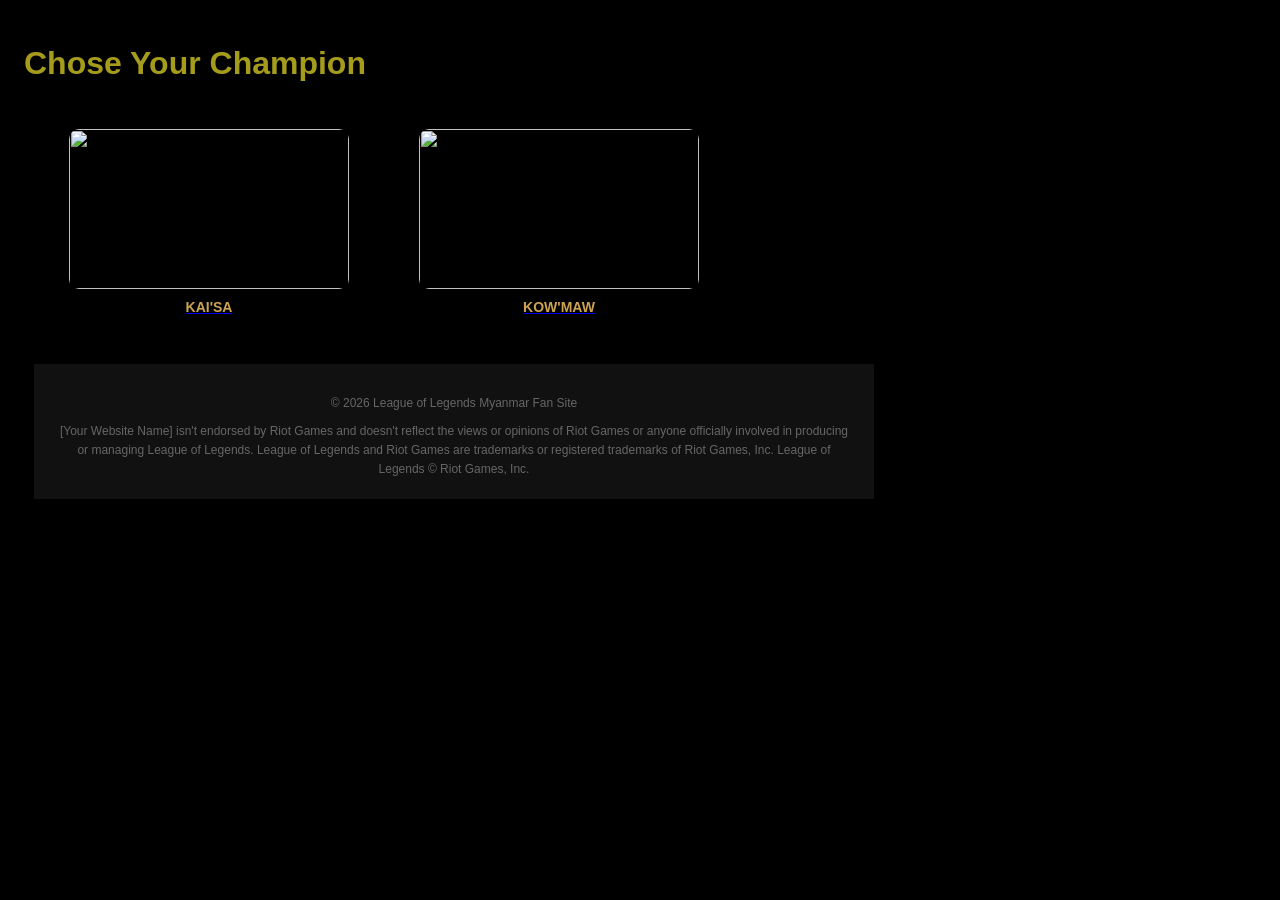
==== index.html @ 21f9a3b7 "Add files via upload" ====
<!DOCTYPE html>
<html lang="en">
<head>
    <meta charset="UTF-8">
    <meta name="viewport" content="width=device-width, initial-scale=1.0">
    <title>League of legends Myanmar-Wild Rift Guide & History</title>
    <meta name="description" content="League of Legends Myanmar website for Wild Rift Players.Find Champion
     lore and guides in Burmese.">
     
        <link rel="stylesheet"  href="champion.css">

</head>
<body>   
         
                
            </div>
         </nav>
        <h1>Chose Your Champion</h1>
        <div class="image-container">
            <a href="kaisa.html">
        <div class="card">
            <div class="image-box">
        <img src="https://ddragon.leagueoflegends.com/cdn/img/champion/splash/Kaisa_0.jpg"></div>
        <p>Kai'Sa</p></a></div>
        <a href="kogmaw.html">
        <div class="card">
            <div class="image-box">
                <img src="https://ddragon.leagueoflegends.com/cdn/img/champion/splash/KogMaw_0.jpg">
            </div>
            <p>Kow'Maw</p></a>
        </div>
    
   
        <footer style="text-align: center; padding: 20px; font-size: 12px; color: #666; background: #111;">
    <p>&copy; 2026 League of Legends Myanmar Fan Site</p>
    <p style="max-width: 800px; margin: 0 auto; line-height: 1.6;">
        [Your Website Name] isn't endorsed by Riot Games and doesn't reflect the views or opinions of Riot Games 
        or anyone officially involved in producing or managing League of Legends. 
        League of Legends and Riot Games are trademarks or registered trademarks of Riot Games, Inc. 
        League of Legends &copy; Riot Games, Inc.
    </p>
</footer>
</body>
</html>
---- champion.css ----
.back-btn{
            display:inline-block;
            padding: 10px 20px;
            background-color: #111;
            color: #00cfbc;
            text-decoration: none;
            border:2px solid #00cfbc;
            border-radius: 5px;
            font-weight: bold;
            transition: 0.3s;
            margin-bottom: 20px;}
            .back-btn:hover{
                background-color: #00cfbc ;
                color: #fff;
                box-shadow: 0 0 15px #00cfbc;
                        }
        
        body{
            background-color: black;
            font-family: 'Source Sans pro',Arial,sans-serif;
            font-size: 16px;
            padding: 1em;
            color:#cebb0ed2;
        
        }
        h1{
            color:#b6ac1fe7;
        }
        h4{
            color:rgba(197, 185, 18, 0.911);
        }


        .card{
            width:280px;
            height:200px;
            overflow:hidden;
            border-radius:8px;
            transform:box-shadow 0.3s;
            display:inline-block;
            margin:15px;
            vertical-align: top;
            text-align: center;
        }
        .image-box{
            width:100%;
            height: 160px;
            overflow:hidden;
            border-radius: 10px;
        }
        .image-box img{
            width: 100%;
            height:100%;
            object-fit:cover;
            transition: transform 0.4s ease;
        }
            .image-container{
            display:flex;
            flex-wrap: wrap;
            gap:20px;
            padding:10px
        }
        .card:hover{
            box-shadow: 0 10px 20px rgba(0,0,0,0.5) ;
            cursor: pointer;
        }
        .card:hover .image-box img{
            transform:scale(1.1);
        }
        .card img{
            width:100%;
            height:100%;
            object-fit: cover;
            transition: transform 0.3s ease;
        }
        .card:hover img{
            transform: scale(1.1);
        }
        .card p{
            color:#cca352;
            margin-top:10px;
            font-size:14px;
            font-weight: bold;
            text-transform: uppercase;
            display:block;
        }
       card{
            flex: 0 0 300px;
        }
        .img{
            width:100%;
            height:auto;
            object-fit:cover;
            image-rendering:auto;
        }
        .hero-container{
    

            height: 100vh;
            display: flex;
            flex-direction: column;
            justify-content: center;
            align-items: center;
            position: relative;
            overflow:hidden;}
            .hero-container::after{
                content: "";
                position:absolute;
                top:0;
                left:0;
                width:100%;
                height: 100%;
                background:rgba(0,0,0,0.2);
                z-index:2;
            }
            .scroll-text{
                color: white;
                bottom:50px;
                position: absolute;
                animation: blink 2s infinite;

            }
            @keyframes blink {
            0% { opacity: 1; }
            50% { opacity: 0.5; }
            100% { opacity: 1; }
            }
            
        .hero-video{
            width: 100%;
            height:100%;
            object-fit:cover;
            object-position: center 20%;

        }
        .hero-text{
            z-index:2;
            position:absolute;
            top:50%;
            left:50%;
            transform:translate(-50%,-50%);
            color:white;
            text-align: center;
        }
        .history-link-container{
            text-align: center;
            margin:50px 0;
        }
        .history-btn{
            padding: 15px 40px;
            background-color: transparent;
            color:#cca352;
            border:2px solid #cca352;
            text-decoration: none;
            font-weight: bold;
            text-transform: uppercase;
            letter-spacing: 2px;
            transition: all 0.3s ease;
        }
        .history-btn:hover{
            background-color: #cca352;
            color:black;
            box-shadow: 0 0 15px rgba(204,163,82,0.6);
        }
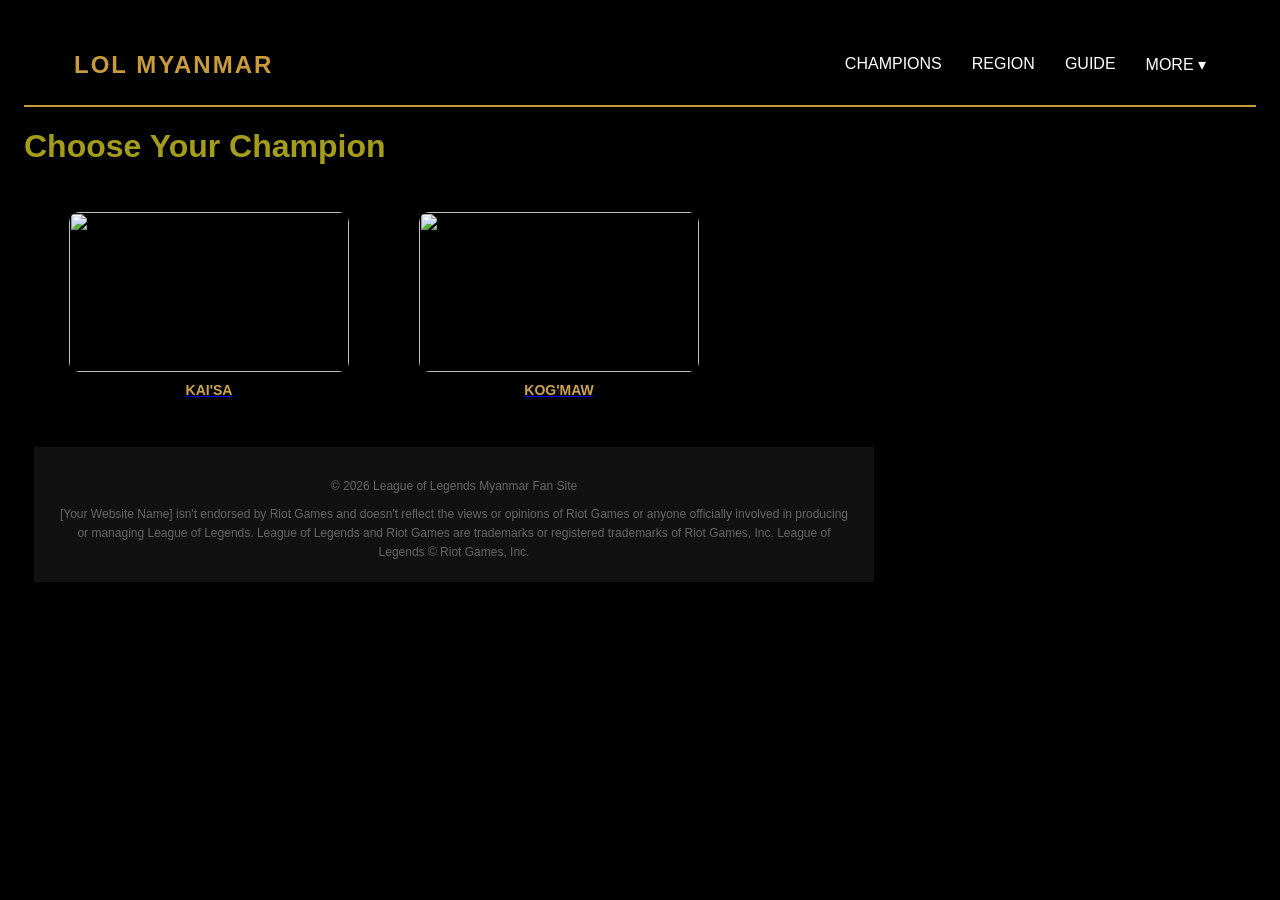
==== commit 368e9d7c: "Add files via upload" ====
--- a/index.html
+++ b/index.html
@@ -4,18 +4,28 @@
     <meta charset="UTF-8">
     <meta name="viewport" content="width=device-width, initial-scale=1.0">
     <title>League of legends Myanmar-Wild Rift Guide & History</title>
-    <meta name="description" content="League of Legends Myanmar website for Wild Rift Players.Find Champion
+         <meta name="description" content="League of Legends Myanmar website for Wild Rift Players.Find Champion
      lore and guides in Burmese.">
-     
+     <link rel="icon" type= "image/x-icon"  href="logo1.jpg">
         <link rel="stylesheet"  href="champion.css">
-
+        <link rel="stylesheet" href="common.css">
 </head>
-<body>   
-         
+<body>           
+         <nav class="navbar">
+    <div class="logo">LOL MYANMAR</div>
+    <ul class="nav-links">
+        <li><a href="index.html">CHAMPIONS</a></li>
+        <li><a href="region.html">REGION</a></li>
+        <li><a href="guide.html">GUIDE</a></li>
+        <li class="dropdown">
+            <a href="more.html">MORE ▾</a>
+        </li>
+    </ul>
+</nav>
                 
             </div>
          </nav>
-        <h1>Chose Your Champion</h1>
+        <h1>Choose Your Champion</h1>
         <div class="image-container">
             <a href="kaisa.html">
         <div class="card">
@@ -27,7 +37,7 @@
             <div class="image-box">
                 <img src="https://ddragon.leagueoflegends.com/cdn/img/champion/splash/KogMaw_0.jpg">
             </div>
-            <p>Kow'Maw</p></a>
+            <p>Kog'Maw</p></a>
         </div>
     
    
--- a/champion.css
+++ b/champion.css
@@ -84,9 +84,8 @@
             text-transform: uppercase;
             display:block;
         }
-       card{
-            flex: 0 0 300px;
-        }
+      
+        
         .img{
             width:100%;
             height:auto;
@@ -163,7 +162,8 @@
             box-shadow: 0 0 15px rgba(204,163,82,0.6);
         }
        
-      
+    
+
         
   
 
--- a/common.css
+++ b/common.css
@@ -0,0 +1,43 @@
+.navbar {
+    display: flex;
+    justify-content: space-between;
+    align-items: center;
+    background-color: #000; 
+    padding: 15px 50px;
+    border-bottom: 2px solid #C89B3C; 
+}
+
+
+.logo {
+    color: #C89B3C;
+    font-size: 24px;
+    font-weight: bold;
+    letter-spacing: 2px;
+}
+
+
+.nav-links {
+    list-style: none;
+    display: flex;
+}
+
+.nav-links li {
+    margin-left: 30px;
+}
+
+.nav-links a {
+    text-decoration: none;
+    color: #fff; 
+    font-weight: 500;
+    transition: 0.3s;
+}
+
+
+.nav-links a:hover {
+    color: #C89B3C;
+}
+        
+  
+
+        
+        
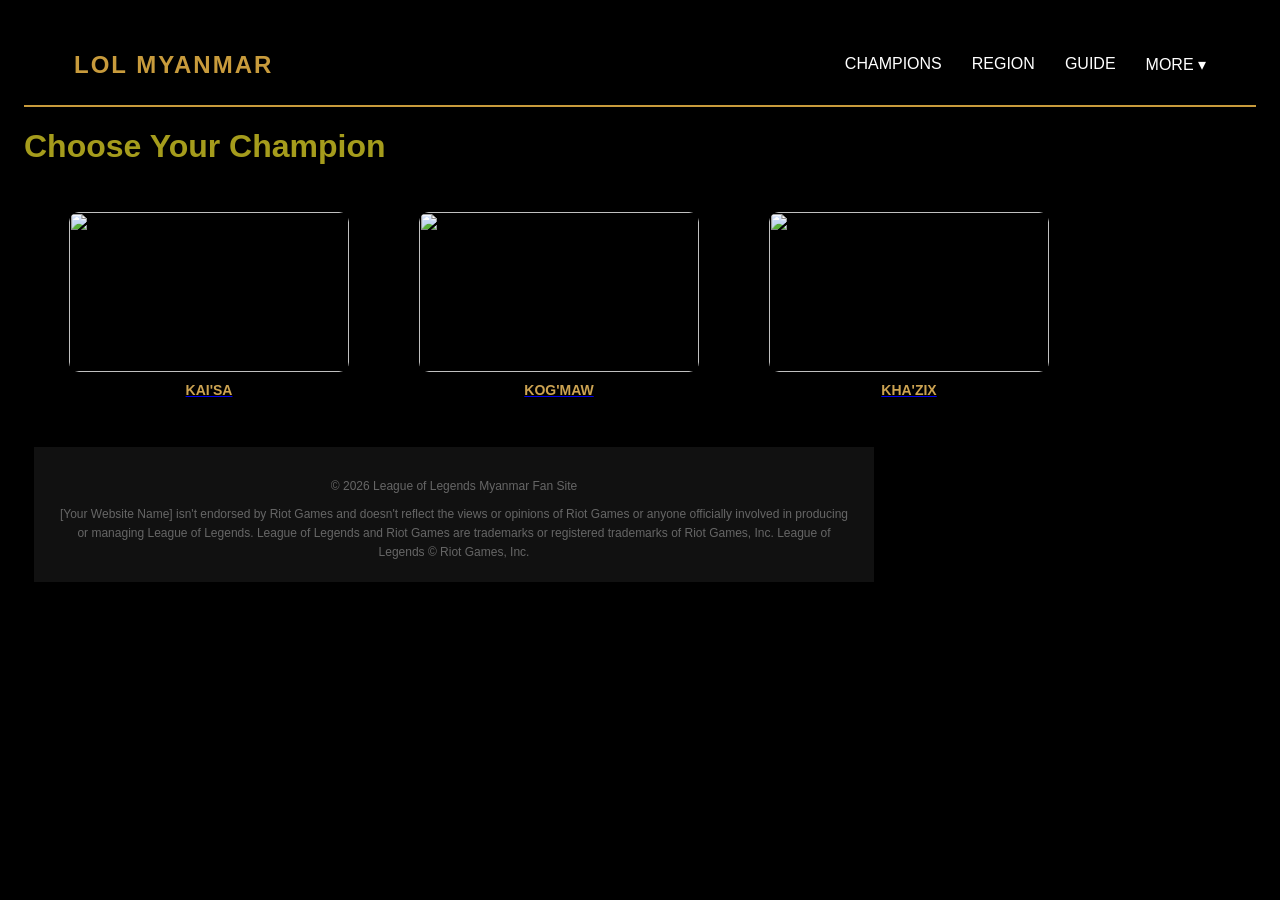
==== commit d584056d: "Add files via upload" ====
--- a/index.html
+++ b/index.html
@@ -13,18 +13,25 @@
 <body>           
          <nav class="navbar">
     <div class="logo">LOL MYANMAR</div>
+    <button class="menu-toggle" id="mobile-menu">
+        <span class="bar"></span>
+        <span class="bar"></span>
+        <span class="bar"></span>
+    </button>
     <ul class="nav-links">
         <li><a href="index.html">CHAMPIONS</a></li>
         <li><a href="region.html">REGION</a></li>
         <li><a href="guide.html">GUIDE</a></li>
         <li class="dropdown">
-            <a href="more.html">MORE ▾</a>
+            <a href="">MORE ▾</a>
+            <ul class="dropdown-menu">
+                <li><a href="esport.html">ESPORTS</a></li>
+            </ul>
         </li>
     </ul>
 </nav>
                 
             </div>
-         </nav>
         <h1>Choose Your Champion</h1>
         <div class="image-container">
             <a href="kaisa.html">
@@ -39,6 +46,13 @@
             </div>
             <p>Kog'Maw</p></a>
         </div>
+        <a href="khazix.html">
+         <div class="card">
+           <div class="image-box">
+            <img src="https://ddragon.leagueoflegends.com/cdn/img/champion/splash/Khazix_0.jpg">
+           </div>
+           <p>KHA'ZIX</p></a>
+         </div>
     
    
         <footer style="text-align: center; padding: 20px; font-size: 12px; color: #666; background: #111;">
@@ -49,6 +63,13 @@
         League of Legends and Riot Games are trademarks or registered trademarks of Riot Games, Inc. 
         League of Legends &copy; Riot Games, Inc.
     </p>
-</footer>
+</footer> 
+         <script>
+      const menuBtn = document.querySelector('#mobile-menu');
+       const navMenu = document.querySelector('.nav-links');
+
+        menuBtn.addEventListener('click', () => {
+       navMenu.classList.toggle('active');
+        });</script>
 </body>
 </html>
--- a/common.css
+++ b/common.css
@@ -37,7 +37,63 @@
     color: #C89B3C;
 }
         
-  
+.menu-toggle{
+    display: none;
+    cursor: pointer;
+    background: none;
+    border: none;
+}
+.bar{
+    display: block;
+    width: 25px;
+    height: 3px;
+    margin: 5px auto;
+    background-color: white;
+}
+@media screen and (max-width:768px){
+    .menu-toggle{
+        display: block;
+    }
+    .nav-links{
+        display: none;
+        flex-direction: column;
+        position: absolute;
+        top:70px;
+        left:0;
+        width:100%;
+        background-color: #111;
+    }
+    .nav-links.active{
+        display:flex;
+    }
+}
+      .dropdown-menu {
+    display: none;
+    position: absolute;
+    background-color: #333; 
+    min-width: 160px;
+    list-style: none;
+    padding: 10px;
+    z-index: 1;
+}
+
+
+.dropdown-menu li a {
+    color: white;
+    text-decoration: none;
+    display: block;
+    padding: 8px 12px;
+}
+
+
+.dropdown:hover .dropdown-menu {
+    display: block;
+}
+
+
+.dropdown-menu li a:hover {
+    background-color: #555;
+}
 
         
         
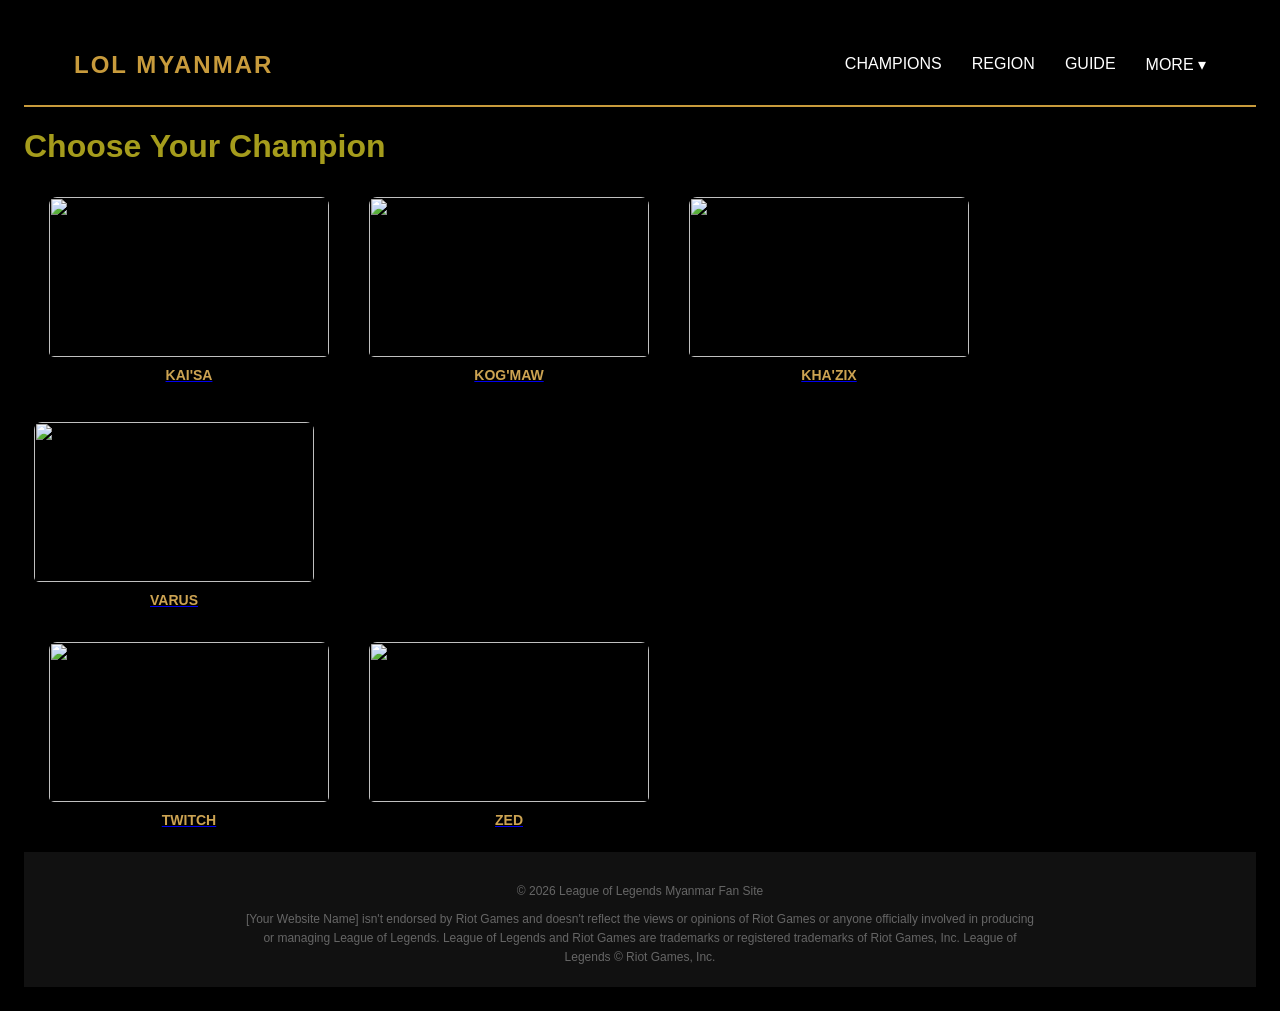
==== commit e72db657: "Add files via upload" ====
--- a/index.html
+++ b/index.html
@@ -52,7 +52,28 @@
             <img src="https://ddragon.leagueoflegends.com/cdn/img/champion/splash/Khazix_0.jpg">
            </div>
            <p>KHA'ZIX</p></a>
-         </div>
+        </div>
+         <a href="VARUS.html">
+         <div class="card">
+           <div class="image-box">
+            <img src="https://ddragon.leagueoflegends.com/cdn/img/champion/splash/Varus_0.jpg">
+           </div>
+           <p>VARUS</p></a></div></div>
+           <div class="image-container">
+         <a href="VARUS.html">
+         <div class="card">
+           <div class="image-box">
+            <img src="https://ddragon.leagueoflegends.com/cdn/img/champion/splash/Twitch_0.jpg">
+           </div>
+           <p>TWITCH</p></a></div>
+           <a href="VARUS.html">
+         <div class="card">
+           <div class="image-box">
+            <img src="https://ddragon.leagueoflegends.com/cdn/img/champion/splash/Zed_0.jpg">
+           </div>
+           <p>ZED</p></a></div>
+           
+        </div>
     
    
         <footer style="text-align: center; padding: 20px; font-size: 12px; color: #666; background: #111;">
--- a/champion.css
+++ b/champion.css
@@ -38,7 +38,7 @@
             border-radius:8px;
             transform:box-shadow 0.3s;
             display:inline-block;
-            margin:15px;
+            margin:5px;
             vertical-align: top;
             text-align: center;
         }
@@ -46,7 +46,7 @@
             width:100%;
             height: 160px;
             overflow:hidden;
-            border-radius: 10px;
+            border-radius: 5px;
         }
         .image-box img{
             width: 100%;
@@ -57,8 +57,8 @@
             .image-container{
             display:flex;
             flex-wrap: wrap;
-            gap:20px;
-            padding:10px
+            gap:15px;
+            padding:5px;
         }
         .card:hover{
             box-shadow: 0 10px 20px rgba(0,0,0,0.5) ;
